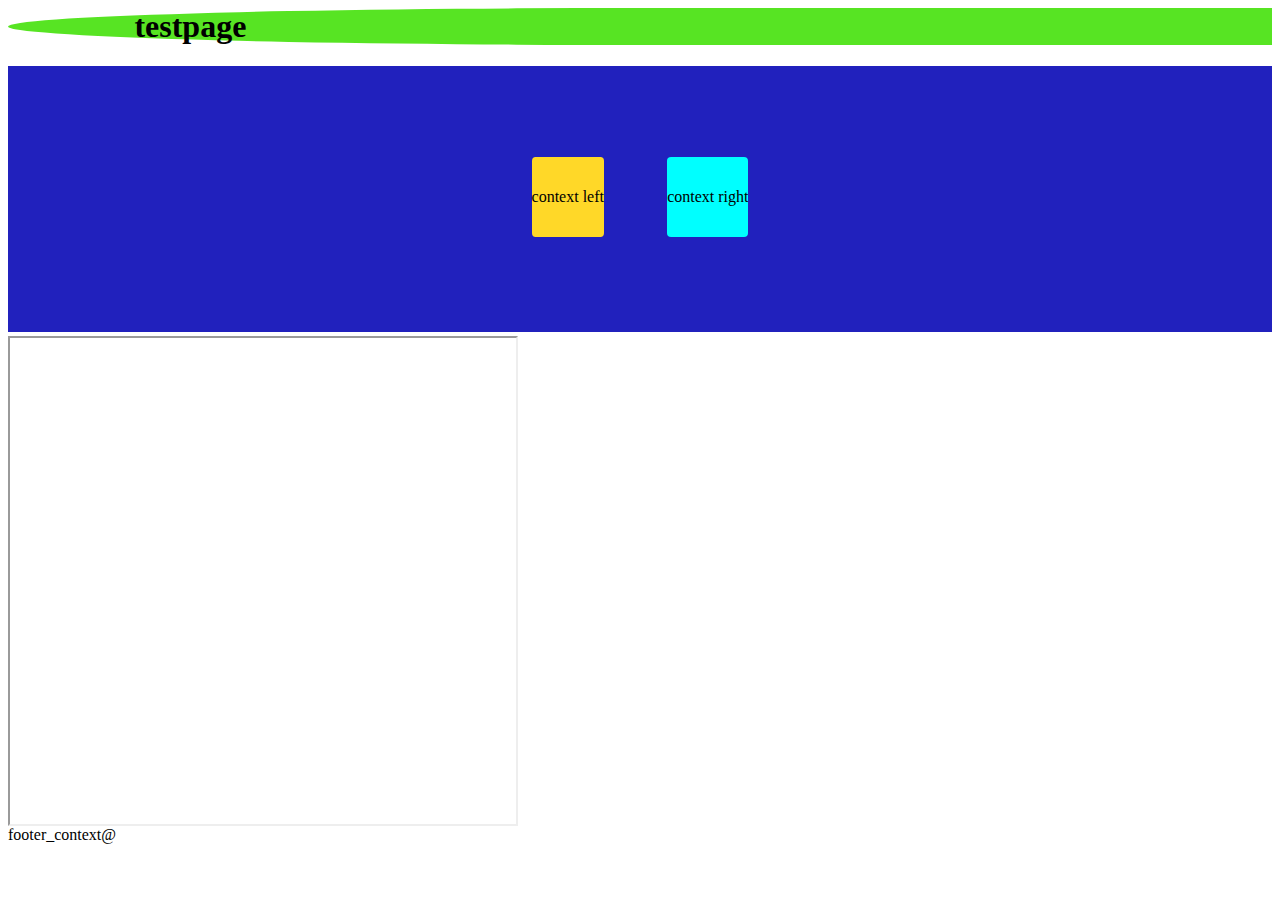
==== html/index.html @ e28854ce "Merge pull request #3 from donbei811/025" ====
<link rel="stylesheet" href="..\style\style.css">
<html>
<h1>
    testpage
</h1>
<!-- 後で頑張ってファイル構造整理しちゃう -->

<body>
    <div>
        <div id="left">
            context left
        </div>
        <div id="right">
            context right
        </div>
    </div>
</body>
<iframe id="parentframe" src="https://donbei811.github.io/pubUnityTest-main/game.html"></iframe>
<footer>
    footer_context@
</footer>

</html>
<script src="..\script\iframe.js"></script>
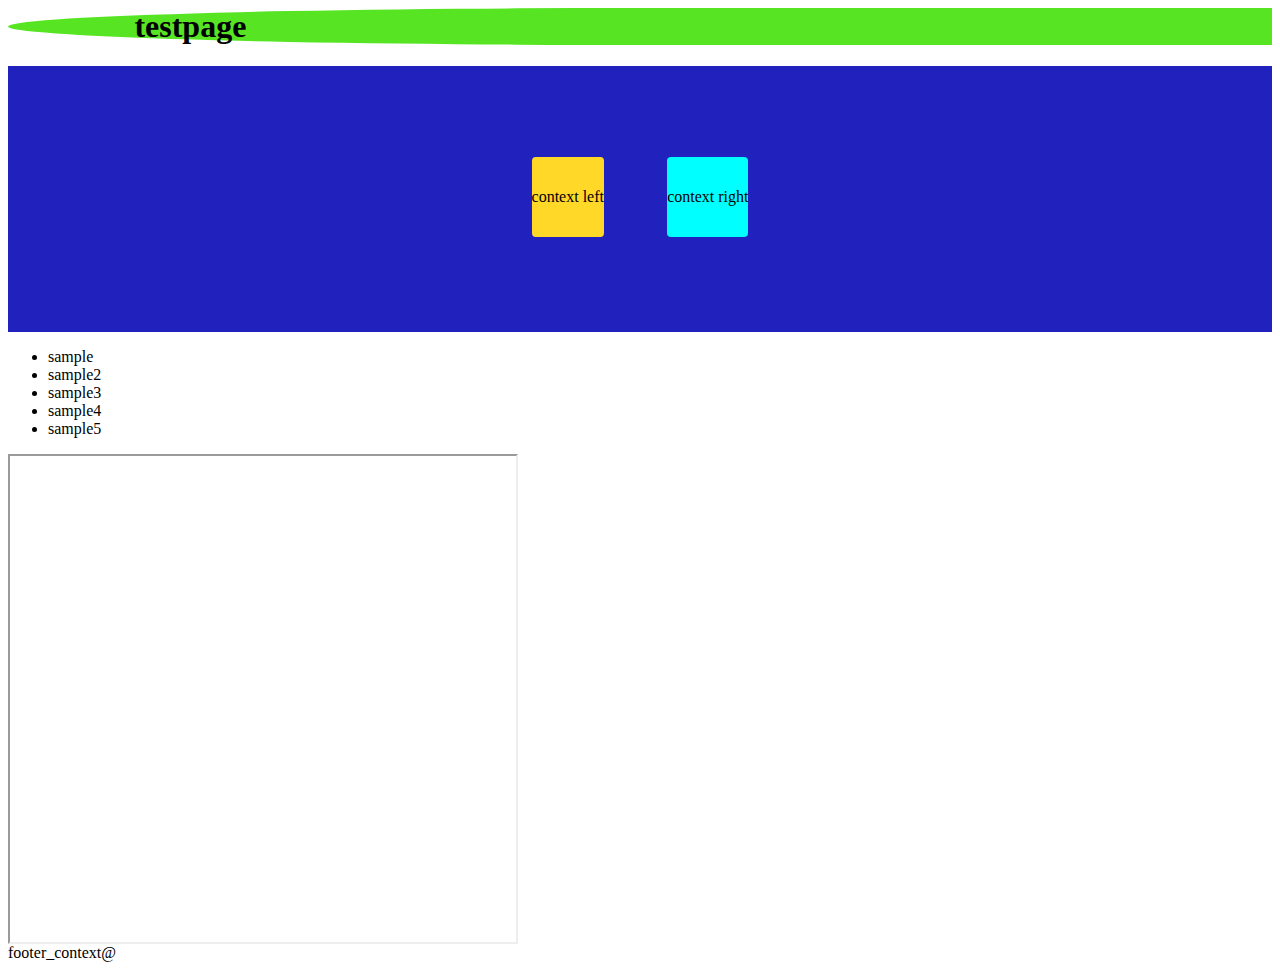
==== commit bbc2f6e8: "append sample li" ====
--- a/html/index.html
+++ b/html/index.html
@@ -15,6 +15,13 @@
         </div>
     </div>
 </body>
+<ul>
+    <li>sample</li>
+    <li>sample2</li>
+    <li>sample3</li>
+    <li>sample4</li>
+    <li>sample5</li>
+</ul>
 <iframe id="parentframe" src="https://donbei811.github.io/pubUnityTest-main/game.html"></iframe>
 <footer>
     footer_context@
